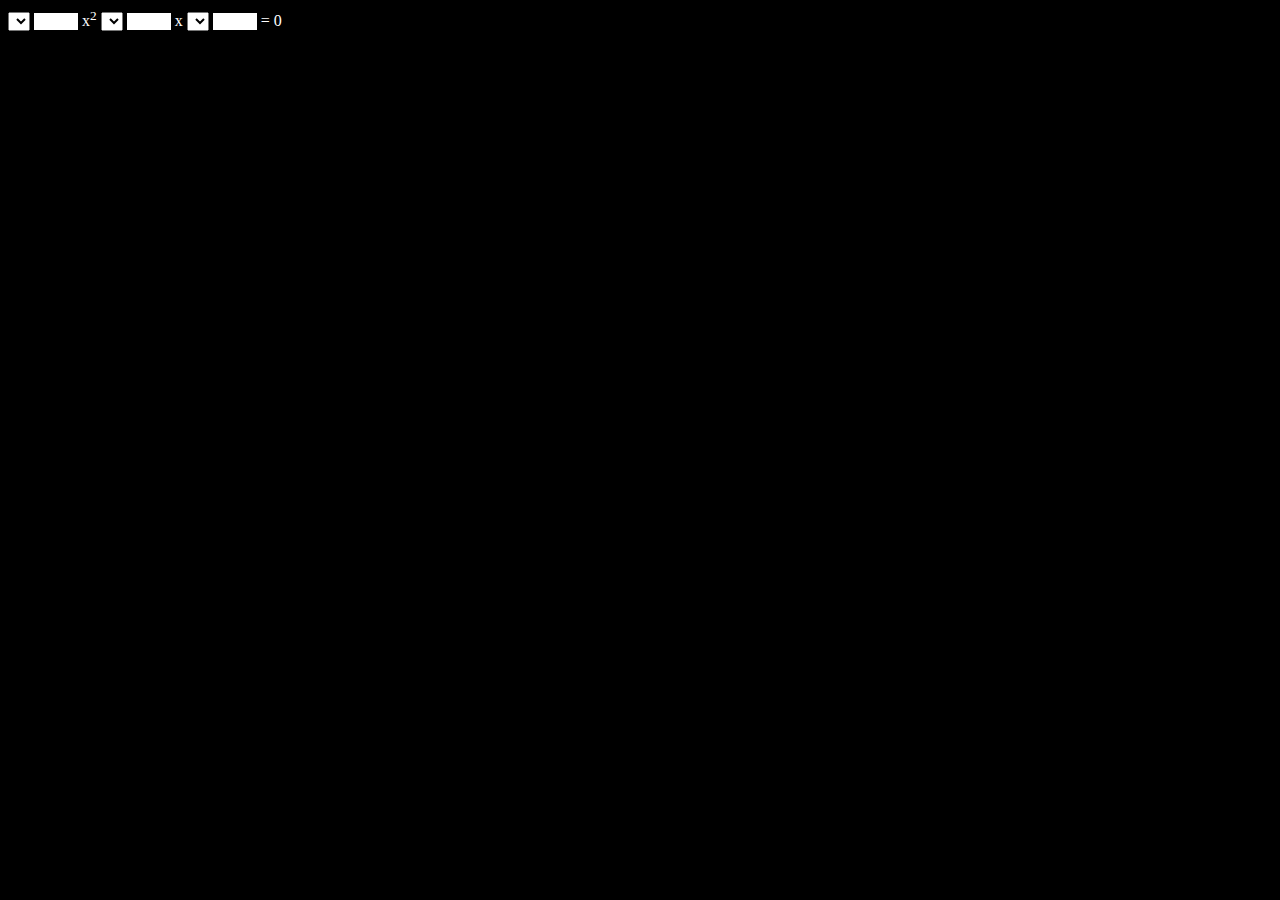
==== eq2g.html @ 7f71f4ea "Add files via upload" ====
<!DOCTYPE html>
<html lang="en">
<head>
    <meta charset="UTF-8">
    <meta http-equiv="X-UA-Compatible" content="IE=edge">
    <meta name="viewport" content="width=device-width, initial-scale=1.0">
    <title>Document</title>
    <script src="./script.js"></script>
    <link rel="stylesheet" href="./estilo.css">
</head>
<body>
    <select name="valor_a" id="a">
    <option value="+"></option>
    <option value="-"></option>
</select>
<input class="entrada" type="number" id="valor_a">
<span>x<sup>2</sup></span>

<select name="valor_b" id="b">
    <option value="+"></option>
    <option value="-"></option>
</select>
<input class="entrada" type="number" id="valor_b">
<span>x</span>

<select name="valor_c" id="c">
    <option value="+"></option>
    <option value="-"></option>
</select>
<input class="entrada" type="number" id="valor_c">
<span> = 0 </span>



</body>
</html>
---- estilo.css ----
body{
    background-color: rgb(0, 0, 0);
    color:rgb(255, 255, 255);
}

.calculadora {
    background-color: rgb(0, 0, 0);
    padding: 8px;
    width: 220px;
    text-align: center;
}
.display_calc {
    background-color: transparent;
    text-align: center;
}
#resultado {
    padding: 2px;
    background-color: rgb(0, 0, 0);
    color: rgb(0, 0, 0);
    text-align: center;
}
button {
    width: 40px;
    height: 40px;
    margin: 3px;
}
#btn_igual {
    background-color: rgb(0, 0, 0);
}

.entrada {
    width: 40px;
    background-color: rgb(255, 255, 255);
    color: rgb(0, 0, 0);
    border: none;
    border-bottom: 2px #000;
}
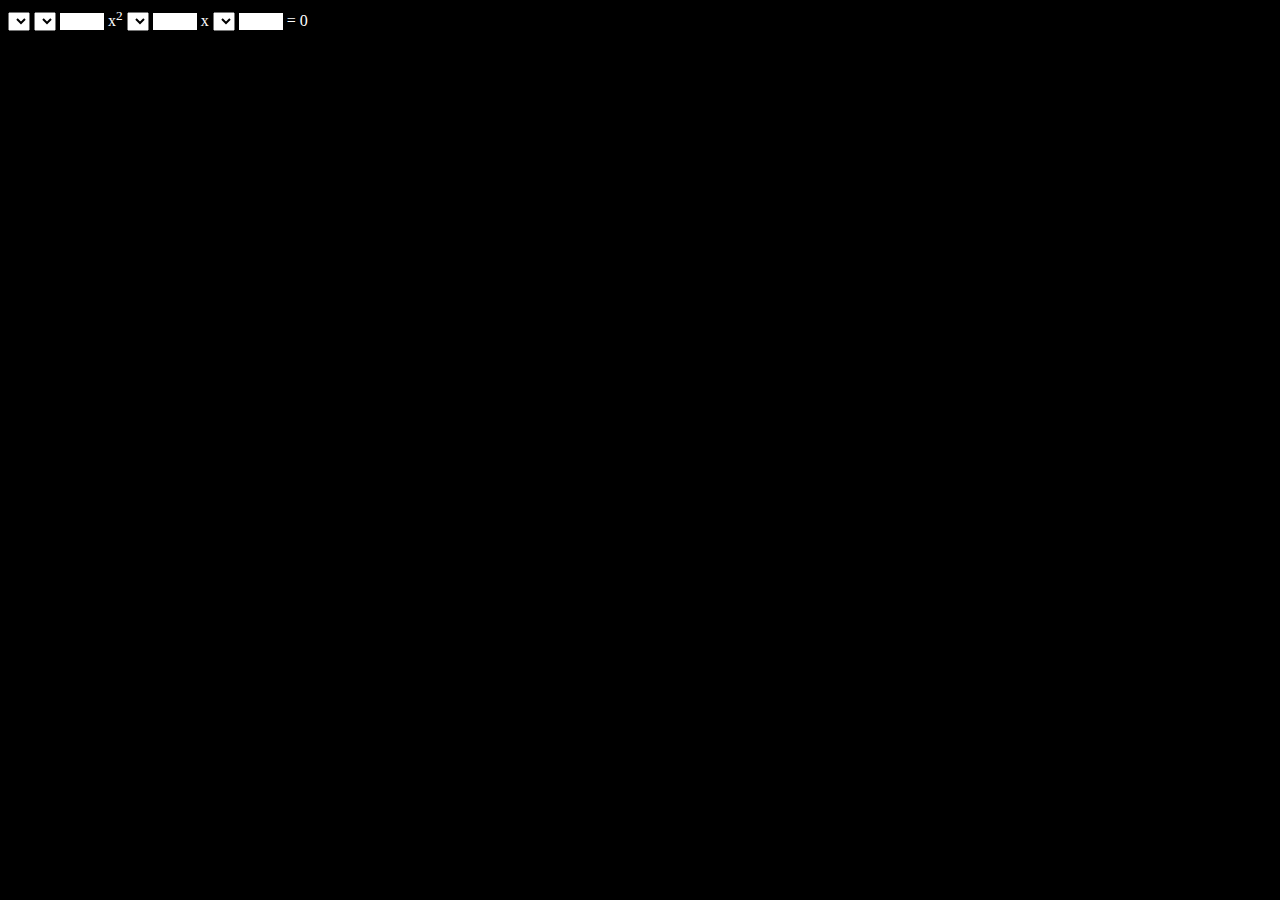
==== commit 6d3ca034: "Add files via upload" ====
--- a/eq2g.html
+++ b/eq2g.html
@@ -9,6 +9,7 @@
     <link rel="stylesheet" href="./estilo.css">
 </head>
 <body>
+    <select onchange="set_sinal_a" name=sinal_a id="a"></select>
     <select name="valor_a" id="a">
     <option value="+"></option>
     <option value="-"></option>
